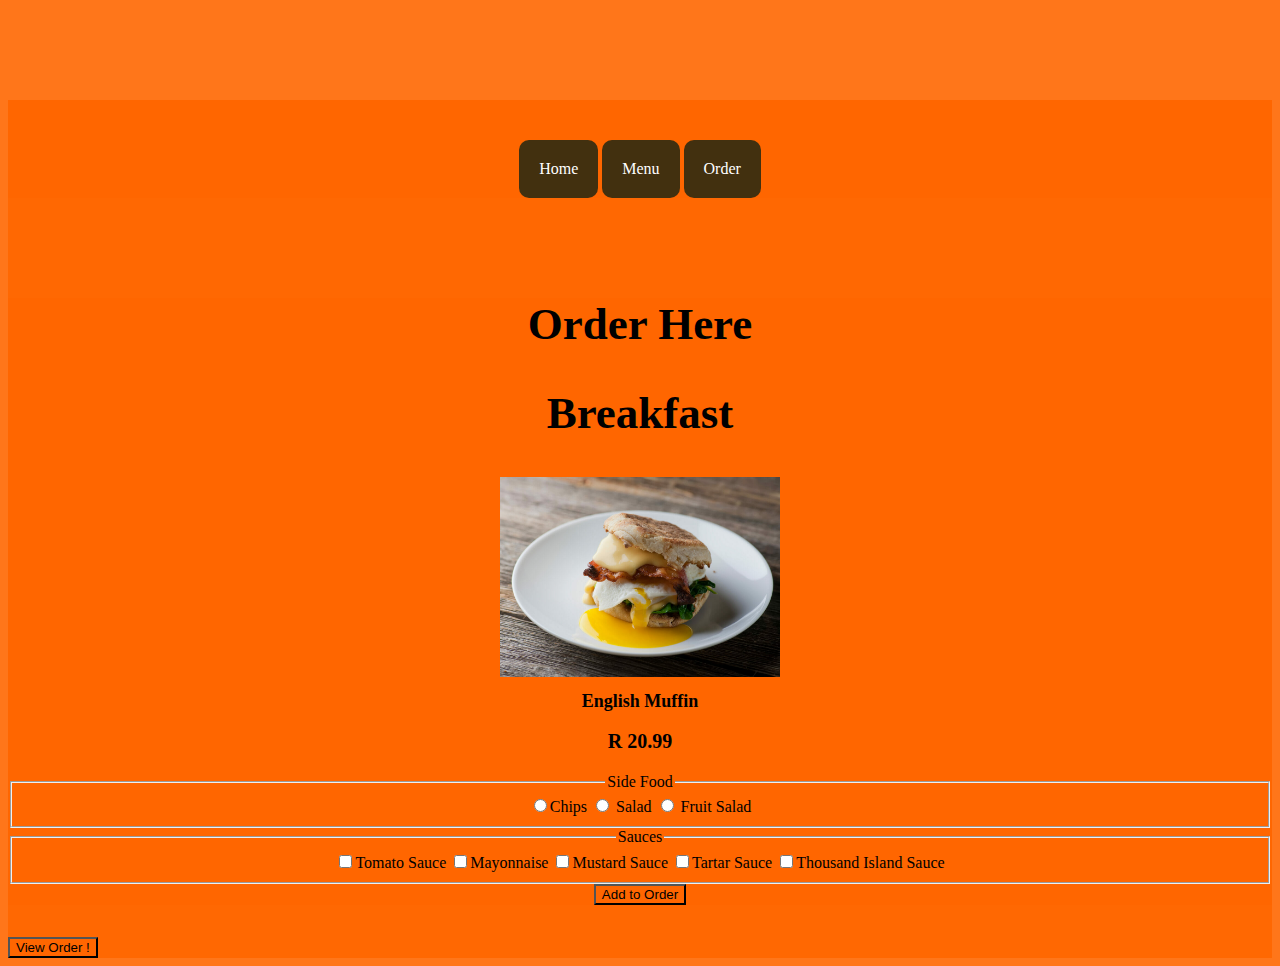
==== order.html @ 891f957f "first commit" ====
<!DOCTYPE html>
<html lang="en">
<head>
  <meta charset="UTF-8">
  <meta name="viewport" content="width=device-width, initial-scale=1.0">
  <link  rel="stylesheet" type="text/css" href="style.css">
  <title>Ordering Page</title>
</head>
<body>
  <div class="container"> 
    <div class="NavBar">
      <a href="index.html" >Home</a>
      <a href="menu.html" >Menu</a>
      <a href="order.html" >Order</a>
    </div>
  </div>
  <div class="container">
    <h2><strong> Order Here </strong> </h2>
    <div class="category">
      <h2>Breakfast</h2>
    <div class="class"> 
          <img src="./all Icons/breakfast-sandwich-1.jpg" onclick="displayMealInfo()" style="height: 200px;"   alt="Breakfast 1" id="meal-1"value="0" >
          <h3 id="mealName" value="English Muffin">English Muffin</h3>
          <p id="mealPrice" value="20.99"><b>R 20.99</b></p>
          <fieldset>
            <legend >Side Food </legend>
            <div class="optionsRadio" onclick="">
              <label><input type="radio" name="side" value="Chips" >Chips</label>
              <label><input type="radio" name="side" value="Salad" > Salad </label>
              <label><input type="radio" name="side" value="Fruit Salad" > Fruit Salad </label>
              <!-- <button type="button" onclick=""> Sides </button> -->
            </div>
          </fieldset>
          <div>
          <fieldset id="choice"> 
            <legend>Sauces</legend>
          <div class="options" onclick="">
            <label><input type="checkbox" name="sauce1" value="Tomato Sauce">Tomato Sauce</label>
            <label><input type="checkbox" name="sauce2" value="Mayonnaise">Mayonnaise</label>
            <label><input type="checkbox" name="sauce3" value="Mustard">Mustard Sauce</label> 
            <label><input type="checkbox" name="sauce4" value="Tartar Sauce">Tartar Sauce</label> 
            <label><input type="checkbox" name="sauce5" value="Thousand Island">Thousand Island Sauce</label> 
          </div>
        </fieldset>
      </div>
      <button class="viewOrder" onclick="addMealChoice()" >Add to Order  </button><br>
    </div>    

    </div>
  </div>
    <!-- Trigger/Open The Modal -->
    <button id="myBtn" onclick="">View Order !</button>
    <!-- The Modal -->
    <div id="myModal" class="modal">
    <!-- Modal content -->
    <div class="modal-content">
      <span class="close"> &times;</span> 
      <p>Order Summary :  </p>
    </div>
    </div>
    <script src="script.js"></script>
 </body>
</html>
---- style.css ----
*{
  background-color: rgba(255, 102, 0, 0.897);
}

.container{
    text-align: center;
    margin-top: 100px;
}
h1{
    font-size: 18px;
    margin-bottom: 30px;
}
.category{
    margin-bottom: 32px;
}
h2{
    font-size: 45px
}
.navigation{
    display: flex;
    justify-content: center;
}
.navigation:hover {
    background-color: #999;
}
a {
    display: inline-block;
    margin-top: 40px;
    padding: 20px 20px;
    background-color: rgb(66, 48, 15);
    color: #fff;
    text-decoration: none;
    border-radius: 10px;
}
a:hover {
    background-color: #f1c7c7;
}

h3{
    font-size: 18px;
    margin-top: 10px;
}
p{
    font-size: 20px;
    margin-top: 5px;
}
img :hover {
  display: none;

}


/*CSS TO MAKE THE ORDER PAGE PICTURES STAY INLINE */
.row{
  margin: 0 -5px;

}
.row:after{
  content: " ";
  display: table;
  clear: both;
}

.item{
  float: left;
  padding: 10px;
  width: 23%;
}


.item img{
  width: 300px;
  height: 300px;
  object-fit: cover;
}


@media screen and (max-width:700px) {
  .item{
    float: none;
    width: 95% !important;
  }
  
}

/*The Modal Backgroud  */
.modal{
  display: none;/* hidden and triggered by event from user */
  position: fixed; /* Stay in place  */
  z-index: 1 ; /* Sit on top*/
  left: 0;
  top:0;
  width:  100%; /* full width */
  height: 100%; /* full Height */
  overflow: auto; /*Enable Scroll IF needed*/
  background-color: rgb(0,0,0); /*FallBack Color */
  background-color: rgb(0,0,0,0.8); /*black w/ opacity */

}

/*Modal Content Box */
.modal-content{
  background-color: #fefefe;
  margin: 15% auto; /*15% from top and centered */
  padding: 20px;
  border: 1px solid #888;
  width: 80%; /*Could be more or less,screen dependend*/
}
.close{
  color:#141414;
  float: right;
  font-size: 40px;
  font-weight:bold;
}

.close:hover,
.close:focus{
  color: black;
  text-decoration: none;
  cursor: pointer;
}
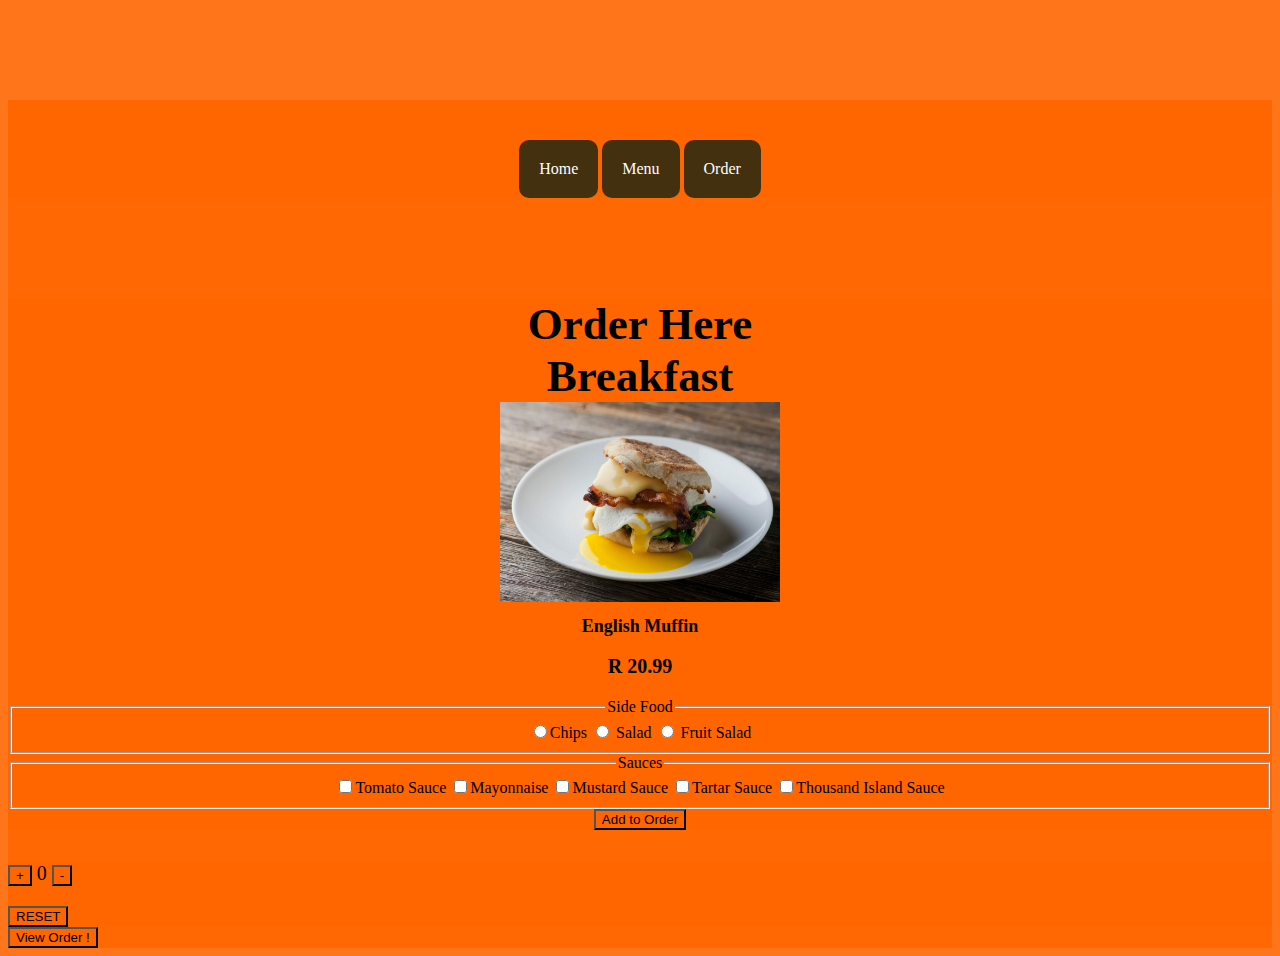
==== commit 36f2f105: "final project submission" ====
--- a/order.html
+++ b/order.html
@@ -4,6 +4,7 @@
   <meta charset="UTF-8">
   <meta name="viewport" content="width=device-width, initial-scale=1.0">
   <link  rel="stylesheet" type="text/css" href="style.css">
+  
   <title>Ordering Page</title>
 </head>
 <body>
@@ -19,16 +20,17 @@
     <div class="category">
       <h2>Breakfast</h2>
     <div class="class"> 
-          <img src="./all Icons/breakfast-sandwich-1.jpg" onclick="displayMealInfo()" style="height: 200px;"   alt="Breakfast 1" id="meal-1"value="0" >
+          <img src="./all Icons/breakfast-sandwich-1.jpg" style="height: 200px;" id="English Muffin" value="0" >
           <h3 id="mealName" value="English Muffin">English Muffin</h3>
           <p id="mealPrice" value="20.99"><b>R 20.99</b></p>
-          <fieldset>
+    </div>
+
+        <fieldset>
             <legend >Side Food </legend>
-            <div class="optionsRadio" onclick="">
+            <div class="optionsRadio">
               <label><input type="radio" name="side" value="Chips" >Chips</label>
               <label><input type="radio" name="side" value="Salad" > Salad </label>
               <label><input type="radio" name="side" value="Fruit Salad" > Fruit Salad </label>
-              <!-- <button type="button" onclick=""> Sides </button> -->
             </div>
           </fieldset>
           <div>
@@ -45,17 +47,25 @@
       </div>
       <button class="viewOrder" onclick="addMealChoice()" >Add to Order  </button><br>
     </div>    
-
+    </div>
+    <div id="increserBtn">
+      <p>
+        <button type="button" onclick="totalClick(1)">  + </button>
+        <span id="totalClicks">0</span>
+        <button type="button" onclick="totalClick(-1)">  - </button>
+        </p>
+        <button type="button" onclick="totalClick(0)"> RESET </button>
+      
     </div>
   </div>
     <!-- Trigger/Open The Modal -->
-    <button id="myBtn" onclick="">View Order !</button>
+    <button id="myBtn" onclick="click()">View Order !</button>
     <!-- The Modal -->
     <div id="myModal" class="modal">
     <!-- Modal content -->
     <div class="modal-content">
       <span class="close"> &times;</span> 
-      <p>Order Summary :  </p>
+      <p id="findmeal">Order Summary :  </p>
     </div>
     </div>
     <script src="script.js"></script>
--- a/style.css
+++ b/style.css
@@ -14,6 +14,8 @@
     margin-bottom: 32px;
 }
 h2{
+  padding: 0;
+  margin: 0;
     font-size: 45px
 }
 .navigation{
